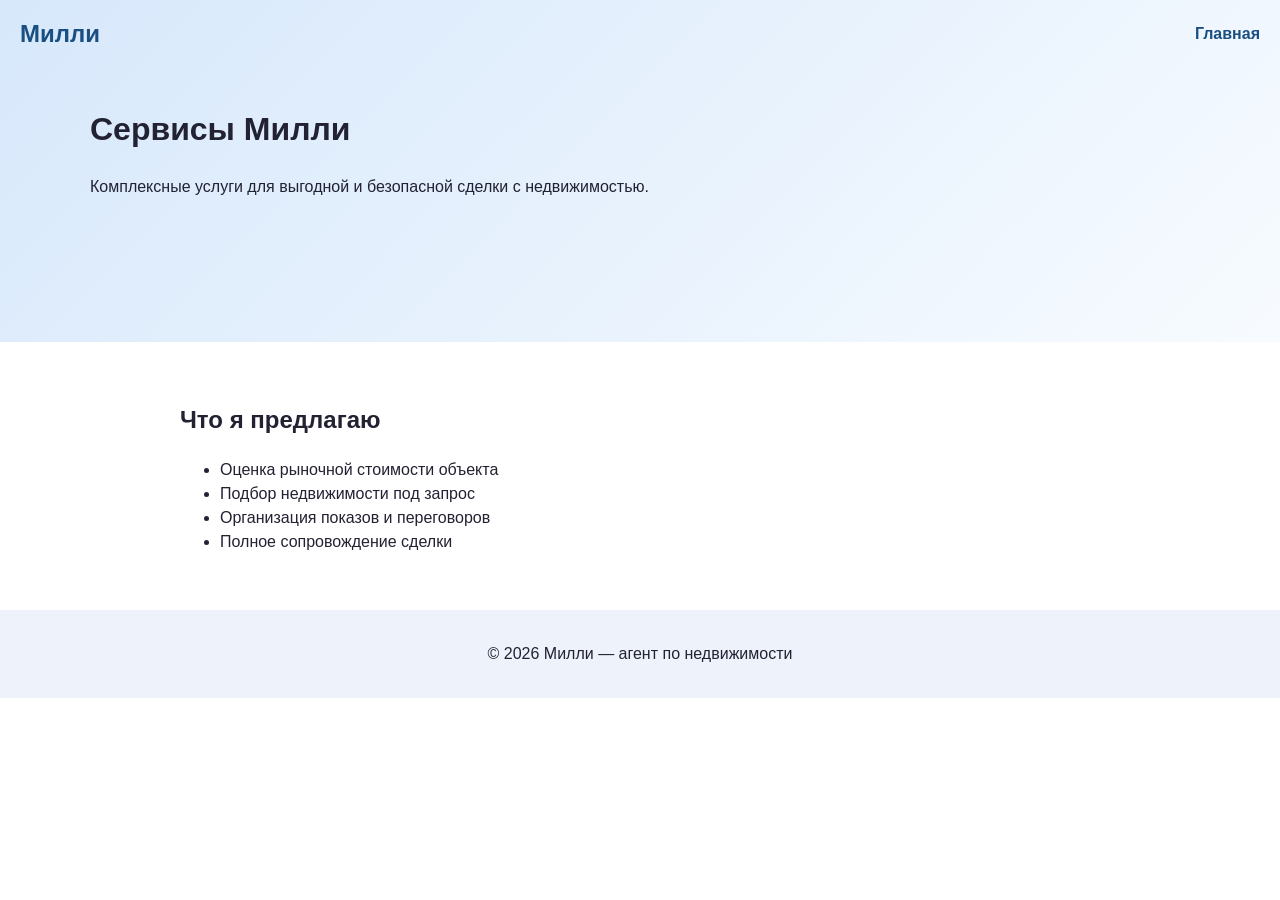
==== services.html @ 9b8bbaee "feat: add static business card site for agent Milli Agent-Logs-Url: https://github.com/Elemor/sitemi" ====
<!DOCTYPE html>
<html lang="ru">
<head>
  <meta charset="UTF-8">
  <meta name="viewport" content="width=device-width, initial-scale=1.0">
  <title>Сервисы — Милли</title>
  <link rel="stylesheet" href="src/styles.css">
</head>
<body>
  <header class="banner banner-small">
    <nav class="nav">
      <a class="logo" href="index.html">Милли</a>
      <div class="nav-links">
        <a href="index.html">Главная</a>
      </div>
    </nav>
    <div class="banner-content single">
      <div>
        <h1>Сервисы Милли</h1>
        <p>Комплексные услуги для выгодной и безопасной сделки с недвижимостью.</p>
      </div>
    </div>
  </header>

  <main>
    <section class="section">
      <h2>Что я предлагаю</h2>
      <ul>
        <li>Оценка рыночной стоимости объекта</li>
        <li>Подбор недвижимости под запрос</li>
        <li>Организация показов и переговоров</li>
        <li>Полное сопровождение сделки</li>
      </ul>
    </section>
  </main>

  <footer class="footer">
    <p>© 2026 Милли — агент по недвижимости</p>
  </footer>
</body>
</html>
---- src/styles.css ----
:root {
  --accent: #2b6cb0;
  --accent-dark: #1a4f82;
  --bg: #f5f8fc;
  --text: #223;
}

* {
  box-sizing: border-box;
}

body {
  margin: 0;
  font-family: Arial, sans-serif;
  color: var(--text);
  background: #fff;
  line-height: 1.5;
}

.banner {
  background: linear-gradient(135deg, #d7e8fb, #f7fbff);
  padding: 1rem 1.25rem 2rem;
}

.banner-small {
  min-height: 38vh;
}

.nav {
  display: flex;
  justify-content: space-between;
  align-items: center;
  flex-wrap: wrap;
  gap: 0.75rem;
}

.logo {
  font-size: 1.5rem;
  text-decoration: none;
  color: var(--accent-dark);
  font-weight: 700;
}

.nav-links {
  display: flex;
  flex-wrap: wrap;
  gap: 0.75rem;
}

.nav-links a {
  text-decoration: none;
  color: var(--accent-dark);
  font-weight: 600;
}

.banner-content {
  max-width: 1100px;
  margin: 2rem auto 0;
  display: grid;
  gap: 1.5rem;
  align-items: center;
  grid-template-columns: repeat(auto-fit, minmax(280px, 1fr));
}

.banner-content.single {
  grid-template-columns: 1fr;
}

.banner-content img {
  width: 100%;
  max-width: 460px;
  justify-self: center;
}

.section {
  padding: 2.5rem 1.25rem;
  max-width: 960px;
  margin: 0 auto;
}

.section-alt {
  background: var(--bg);
  border-radius: 1rem;
}

.button {
  display: inline-block;
  background: var(--accent);
  color: #fff;
  border: none;
  border-radius: 0.5rem;
  padding: 0.7rem 1.1rem;
  font-weight: 700;
  text-decoration: none;
  cursor: pointer;
}

.button:hover {
  background: var(--accent-dark);
}

.button-secondary {
  margin-top: 0.5rem;
}

.footer {
  text-align: center;
  padding: 1rem;
  background: #eef3fb;
}

.hidden {
  display: none;
}
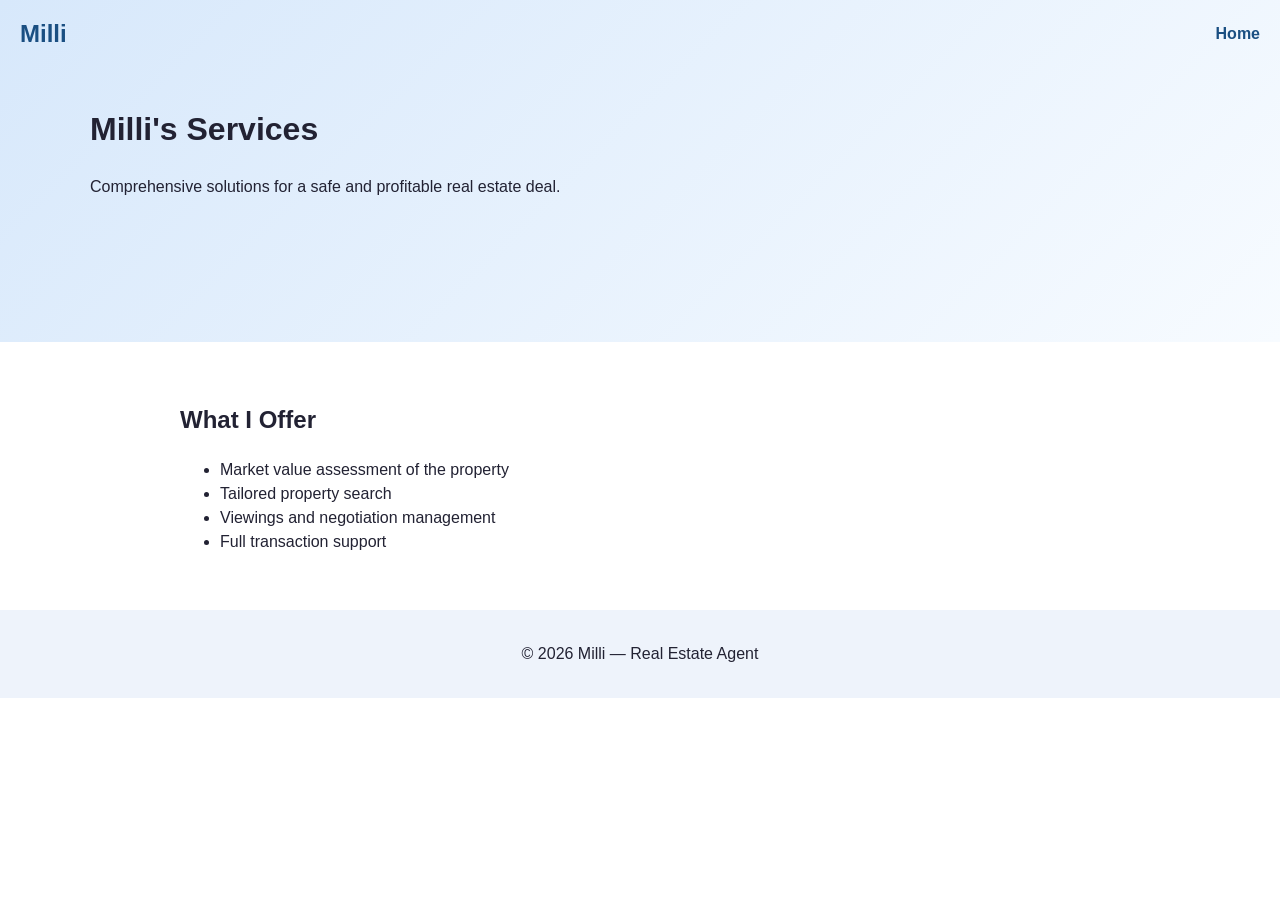
==== commit f08f0ced: "feat: translate all site content from Russian to English Agent-Logs-Url: https://github.com/Elemor/s" ====
--- a/services.html
+++ b/services.html
@@ -1,41 +1,41 @@
 <!DOCTYPE html>
-<html lang="ru">
+<html lang="en">
 <head>
   <meta charset="UTF-8">
   <meta name="viewport" content="width=device-width, initial-scale=1.0">
-  <title>Сервисы — Милли</title>
+  <title>Services — Milli</title>
   <link rel="stylesheet" href="src/styles.css">
 </head>
 <body>
   <header class="banner banner-small">
     <nav class="nav">
-      <a class="logo" href="index.html">Милли</a>
+      <a class="logo" href="index.html">Milli</a>
       <div class="nav-links">
-        <a href="index.html">Главная</a>
+        <a href="index.html">Home</a>
       </div>
     </nav>
     <div class="banner-content single">
       <div>
-        <h1>Сервисы Милли</h1>
-        <p>Комплексные услуги для выгодной и безопасной сделки с недвижимостью.</p>
+        <h1>Milli's Services</h1>
+        <p>Comprehensive solutions for a safe and profitable real estate deal.</p>
       </div>
     </div>
   </header>
 
   <main>
     <section class="section">
-      <h2>Что я предлагаю</h2>
+      <h2>What I Offer</h2>
       <ul>
-        <li>Оценка рыночной стоимости объекта</li>
-        <li>Подбор недвижимости под запрос</li>
-        <li>Организация показов и переговоров</li>
-        <li>Полное сопровождение сделки</li>
+        <li>Market value assessment of the property</li>
+        <li>Tailored property search</li>
+        <li>Viewings and negotiation management</li>
+        <li>Full transaction support</li>
       </ul>
     </section>
   </main>
 
   <footer class="footer">
-    <p>© 2026 Милли — агент по недвижимости</p>
+    <p>© 2026 Milli — Real Estate Agent</p>
   </footer>
 </body>
 </html>
